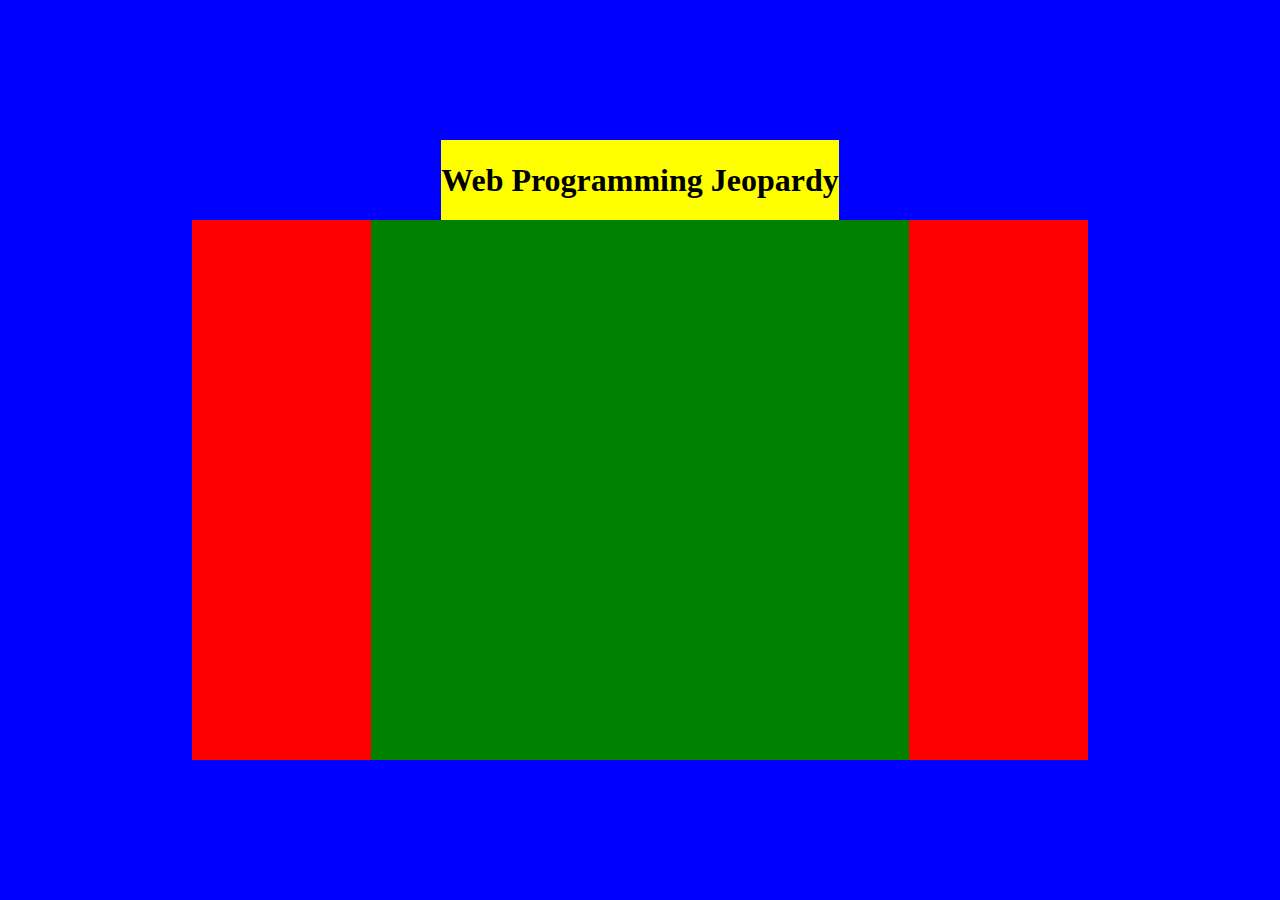
==== index.html @ dea0d834 "boxes created" ====
<!DOCTYPE html>
<html lang="en">
    <div id="page">
        <head>
            <meta charset="UTF-8">
            <meta name="viewport" content="width=device-width, initial-scale=1.0">
            <title>Web Programming Jeopardy</title>
            <link rel="stylesheet" href="style.css" />
            <link rel="icon" href="images/favicon.png" type="image/x-icon" />
        </head>
        <header>
            <h1>Web Programming Jeopardy</h1>
        </header>
        <body>
            <main>
                <section>

                </section>
            </main>
        </body>
        <footer>

        </footer>
    </div>
    <script></script>
</html>
---- style.css ----
#page {
    display: flex;
    justify-content: center;
    align-items: center;
    margin: 0;
    padding: 0;
    flex-direction: column;
    height: 100vh;
    width: 100vw;
}

header {
    background-color: yellow;
    z-index: 4;
    position: relative;
}

body {
    background-color: blue;
    z-index: 0;
    position: relative;
    margin: 0;
    padding: 0;
    height: 100vh;
    width: 100vw;
    display: flex;
    justify-content: center;
    align-items: center;
}

main {
    background-color: red;
    z-index: 1;
    position: relative;
    margin: 0;
    padding: 0;
    width: 70%;
    height: 60%;
    display: flex;
    justify-content: center;
    align-items: center;
}

section {
    background-color: green;
    z-index: 2;
    position: relative;
    margin: 0;
    padding: 0;
    width: 60%;
    height: 100%;
}
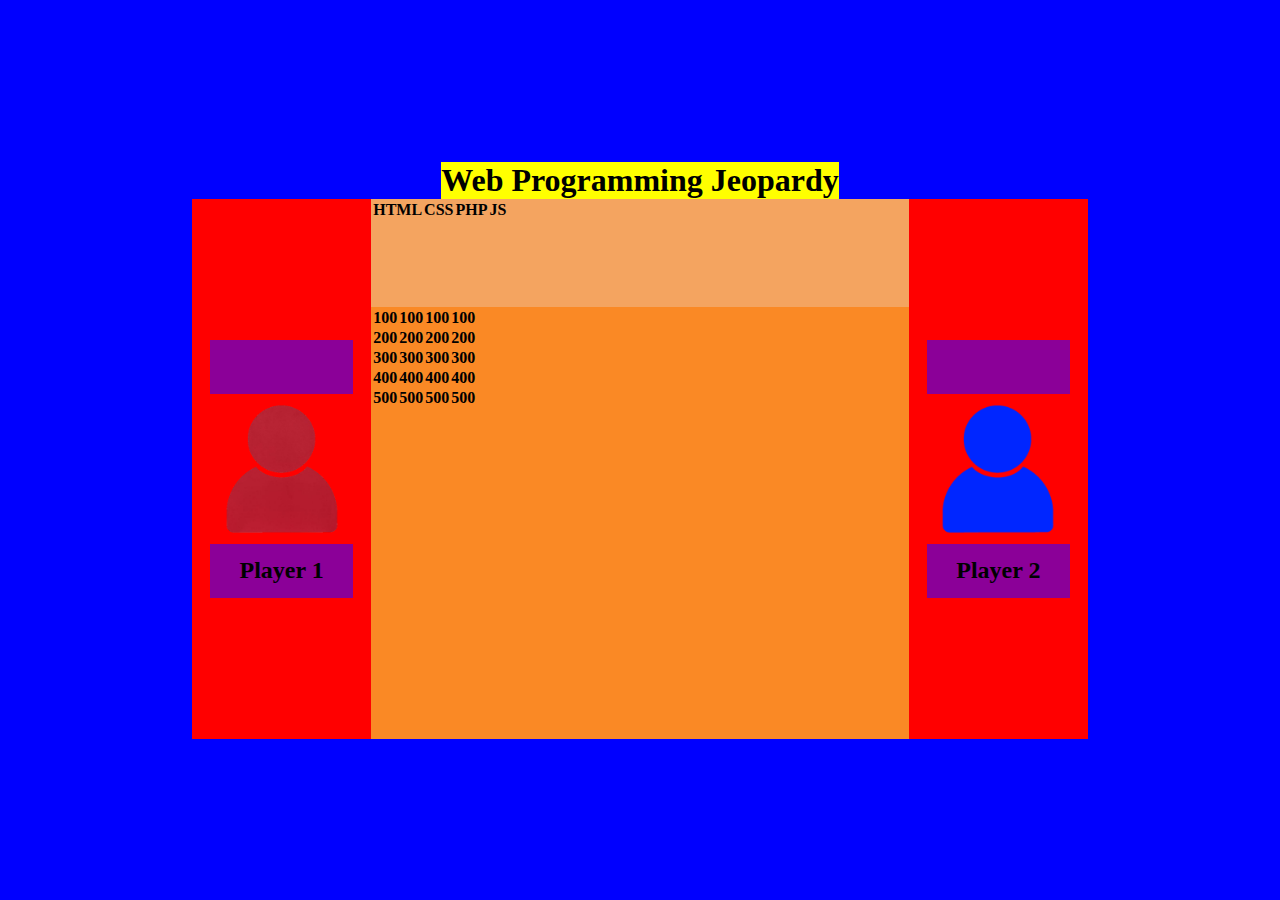
==== commit cba706d7: "layout completed" ====
--- a/index.html
+++ b/index.html
@@ -13,9 +13,70 @@
         </header>
         <body>
             <main>
+                <div id="leftpbox">
+                    <div id="leftscorebox">
+
+                    </div>
+                    <img id='redp' src="red.png"/>
+                    <div id="leftnamebox">
+                        <h2>Player 1</h2>
+                    </div>
+                </div>
                 <section>
+                    <div id="categorybox">
+                        <table>
+                            <tr>
+                                <th>HTML</th>
+                                <th>CSS</th>
+                                <th>PHP</th>
+                                <th>JS</th>
+                            </tr>
+                        </table>
+                    </div>
+                    <div id="questionbox">
+                        <table>
+                            <tr>
+                                <th>100</th>
+                                <th>100</th>
+                                <th>100</th>
+                                <th>100</th>
+                            </tr>
+                            <tr>
+                                <th>200</th>
+                                <th>200</th>
+                                <th>200</th>
+                                <th>200</th>
+                            </tr>
+                            <tr>
+                                <th>300</th>
+                                <th>300</th>
+                                <th>300</th>
+                                <th>300</th>
+                            </tr>
+                            <tr>
+                                <th>400</th>
+                                <th>400</th>
+                                <th>400</th>
+                                <th>400</th>
+                            </tr>
+                            <tr>
+                                <th>500</th>
+                                <th>500</th>
+                                <th>500</th>
+                                <th>500</th>
+                            </tr>
+                        </table>
+                    </div>
+                </section>
+                <div id="rightpbox">
+                    <div id="rightscorebox">
 
-                </section>
+                    </div>
+                    <img id="bluep" src="blue.png"/>
+                    <div id="rightnamebox">
+                        <h2>Player 2</h2>
+                    </div>
+                </div>
             </main>
         </body>
         <footer>
--- a/style.css
+++ b/style.css
@@ -1,9 +1,12 @@
+* {
+    margin: 0;
+    padding: 0;
+}
+
 #page {
     display: flex;
     justify-content: center;
     align-items: center;
-    margin: 0;
-    padding: 0;
     flex-direction: column;
     height: 100vh;
     width: 100vw;
@@ -19,8 +22,6 @@
     background-color: blue;
     z-index: 0;
     position: relative;
-    margin: 0;
-    padding: 0;
     height: 100vh;
     width: 100vw;
     display: flex;
@@ -32,8 +33,6 @@
     background-color: red;
     z-index: 1;
     position: relative;
-    margin: 0;
-    padding: 0;
     width: 70%;
     height: 60%;
     display: flex;
@@ -45,8 +44,52 @@
     background-color: green;
     z-index: 2;
     position: relative;
-    margin: 0;
-    padding: 0;
     width: 60%;
     height: 100%;
-}+    display: flex;
+    flex-direction: column;
+}
+
+#categorybox {
+    background-color: sandybrown;
+    width: 100%;
+    height:20%;
+}
+
+#questionbox {
+    background-color: rgb(250, 137, 37);
+    width: 100%;
+    height:80%;
+}
+
+#rightpbox, #leftpbox {
+    position: relative;
+    width: 20%;
+    height: 100%;
+    display: flex;
+    justify-content: center;
+    align-items: center;
+    flex-direction: column;
+}
+
+#leftscorebox, #rightscorebox {
+    background-color: rgb(139, 0, 152);
+    position: relative;
+    width: 80%;
+    height: 10%;
+}
+
+#leftnamebox, #rightnamebox {
+    background-color: rgb(139, 0, 152);
+    position: relative;
+    width: 80%;
+    height: 10%;
+    display: flex;
+    justify-content: center;
+    align-items: center;
+}
+
+#redp, #bluep {
+    height: 150px;
+}
+
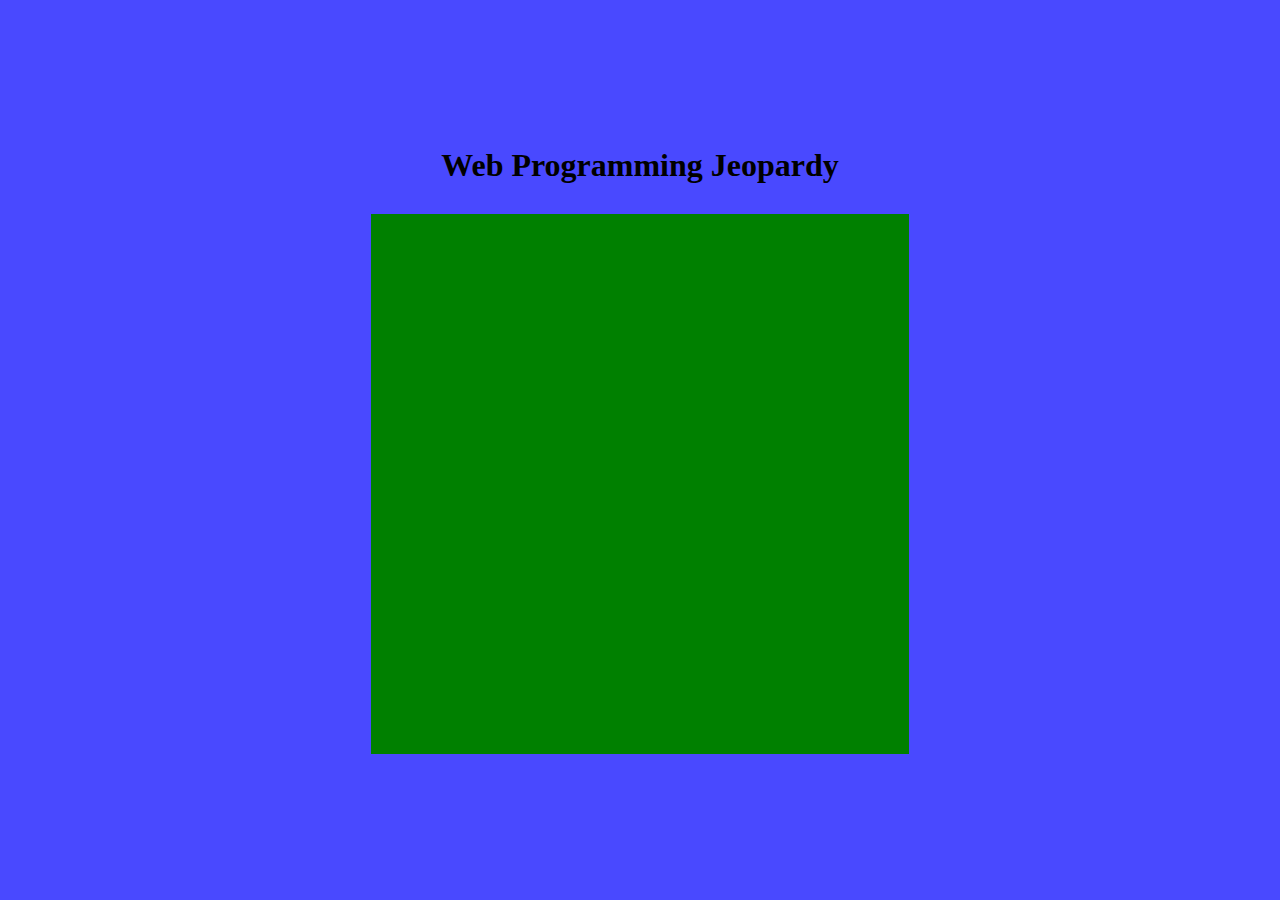
==== commit 5f3af6b9: "Saving progress before switching to ryan branch" ====
--- a/index.html
+++ b/index.html
@@ -13,70 +13,9 @@
         </header>
         <body>
             <main>
-                <div id="leftpbox">
-                    <div id="leftscorebox">
+                <section>
 
-                    </div>
-                    <img id='redp' src="red.png"/>
-                    <div id="leftnamebox">
-                        <h2>Player 1</h2>
-                    </div>
-                </div>
-                <section>
-                    <div id="categorybox">
-                        <table>
-                            <tr>
-                                <th>HTML</th>
-                                <th>CSS</th>
-                                <th>PHP</th>
-                                <th>JS</th>
-                            </tr>
-                        </table>
-                    </div>
-                    <div id="questionbox">
-                        <table>
-                            <tr>
-                                <th>100</th>
-                                <th>100</th>
-                                <th>100</th>
-                                <th>100</th>
-                            </tr>
-                            <tr>
-                                <th>200</th>
-                                <th>200</th>
-                                <th>200</th>
-                                <th>200</th>
-                            </tr>
-                            <tr>
-                                <th>300</th>
-                                <th>300</th>
-                                <th>300</th>
-                                <th>300</th>
-                            </tr>
-                            <tr>
-                                <th>400</th>
-                                <th>400</th>
-                                <th>400</th>
-                                <th>400</th>
-                            </tr>
-                            <tr>
-                                <th>500</th>
-                                <th>500</th>
-                                <th>500</th>
-                                <th>500</th>
-                            </tr>
-                        </table>
-                    </div>
                 </section>
-                <div id="rightpbox">
-                    <div id="rightscorebox">
-
-                    </div>
-                    <img id="bluep" src="blue.png"/>
-                    <div id="rightnamebox">
-                        <h2>Player 2</h2>
-                    </div>
-                </div>
             </main>
         </body>
         <footer>
--- a/style.css
+++ b/style.css
@@ -13,13 +13,14 @@
 }
 
 header {
-    background-color: yellow;
+    /* background-color: yellow; */
     z-index: 4;
     position: relative;
+    margin-bottom: 30px;
 }
 
 body {
-    background-color: blue;
+    background-color: rgb(73, 73, 255);
     z-index: 0;
     position: relative;
     height: 100vh;
@@ -30,7 +31,7 @@
 }
 
 main {
-    background-color: red;
+    /* background-color: red;*/
     z-index: 1;
     position: relative;
     width: 70%;
@@ -73,14 +74,16 @@
 }
 
 #leftscorebox, #rightscorebox {
-    background-color: rgb(139, 0, 152);
+    /* background-color: rgb(139, 0, 152); */
+    background-color: darkblue;
     position: relative;
     width: 80%;
     height: 10%;
+    border-radius: 5px;
 }
 
 #leftnamebox, #rightnamebox {
-    background-color: rgb(139, 0, 152);
+    /* background-color: rgb(139, 0, 152); */
     position: relative;
     width: 80%;
     height: 10%;
@@ -93,3 +96,41 @@
     height: 150px;
 }
 
+#categorybox table, #questionbox table {
+    width: 100%;
+    height: 100%;
+    border-collapse: collapse;
+}
+
+/* Style table headers (categories) */
+#categorybox th {
+    background-color: darkblue;
+    color: white;
+    font-size: 1.2rem;
+    padding: 10px;
+    border: 2px solid white;
+    text-align: center;
+}
+
+/* Style table cells (money values) */
+#questionbox th {
+    background-color: navy;
+    color: gold;
+    font-size: 1.5rem;
+    padding: 20px;
+    border: 2px solid white;
+    text-align: center;
+    cursor: pointer;
+    transition: background-color 0.3s ease;
+}
+
+#questionbox th:hover {
+    background-color: darkgoldenrod;
+    color: white;
+}
+
+#categorybox table th,
+#questionbox table th {
+    width: 25%;
+}
+
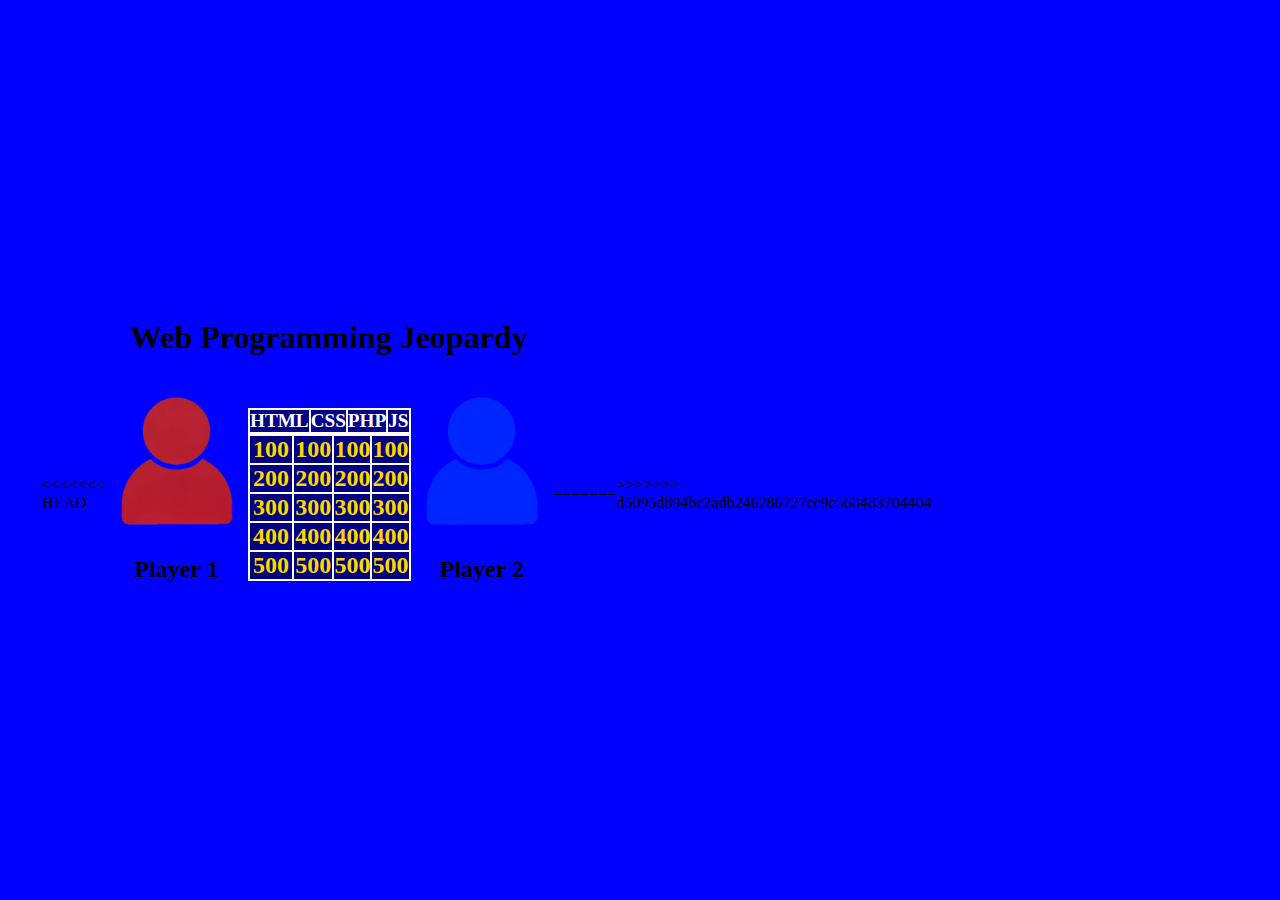
==== commit 4ac806d9: "Completed the remote fernan branch" ====
--- a/index.html
+++ b/index.html
@@ -13,9 +13,76 @@
         </header>
         <body>
             <main>
+<<<<<<< HEAD
+                <div id="leftpbox">
+                    <div id="leftscorebox">
+
+                    </div>
+                    <img id='redp' src="red.png"/>
+                    <div id="leftnamebox">
+                        <h2>Player 1</h2>
+                    </div>
+                </div>
+                <section>
+                    <div id="categorybox">
+                        <table>
+                            <tr>
+                                <th>HTML</th>
+                                <th>CSS</th>
+                                <th>PHP</th>
+                                <th>JS</th>
+                            </tr>
+                        </table>
+                    </div>
+                    <div id="questionbox">
+                        <table>
+                            <tr>
+                                <th>100</th>
+                                <th>100</th>
+                                <th>100</th>
+                                <th>100</th>
+                            </tr>
+                            <tr>
+                                <th>200</th>
+                                <th>200</th>
+                                <th>200</th>
+                                <th>200</th>
+                            </tr>
+                            <tr>
+                                <th>300</th>
+                                <th>300</th>
+                                <th>300</th>
+                                <th>300</th>
+                            </tr>
+                            <tr>
+                                <th>400</th>
+                                <th>400</th>
+                                <th>400</th>
+                                <th>400</th>
+                            </tr>
+                            <tr>
+                                <th>500</th>
+                                <th>500</th>
+                                <th>500</th>
+                                <th>500</th>
+                            </tr>
+                        </table>
+                    </div>
+                </section>
+                <div id="rightpbox">
+                    <div id="rightscorebox">
+
+                    </div>
+                    <img id="bluep" src="blue.png"/>
+                    <div id="rightnamebox">
+                        <h2>Player 2</h2>
+                    </div>
+                </div>
+=======
                 <section>
 
                 </section>
+>>>>>>> d5095d894bc2adb246286727cc9c568483704404
             </main>
         </body>
         <footer>
--- a/style.css
+++ b/style.css
@@ -1,18 +1,24 @@
+<<<<<<< HEAD
 * {
     margin: 0;
     padding: 0;
 }
 
+=======
+>>>>>>> d5095d894bc2adb246286727cc9c568483704404
 #page {
     display: flex;
     justify-content: center;
     align-items: center;
+    margin: 0;
+    padding: 0;
     flex-direction: column;
     height: 100vh;
     width: 100vw;
 }
 
 header {
+<<<<<<< HEAD
     /* background-color: yellow; */
     z-index: 4;
     position: relative;
@@ -23,6 +29,19 @@
     background-color: rgb(73, 73, 255);
     z-index: 0;
     position: relative;
+=======
+>>>>>>> d5095d894bc2adb246286727cc9c568483704404
+    background-color: yellow;
+    z-index: 4;
+    position: relative;
+}
+
+body {
+    background-color: blue;
+    z-index: 0;
+    position: relative;
+    margin: 0;
+    padding: 0;
     height: 100vh;
     width: 100vw;
     display: flex;
@@ -31,9 +50,17 @@
 }
 
 main {
+<<<<<<< HEAD
     /* background-color: red;*/
     z-index: 1;
     position: relative;
+=======
+>>>>>>> d5095d894bc2adb246286727cc9c568483704404
+    background-color: red;
+    z-index: 1;
+    position: relative;
+    margin: 0;
+    padding: 0;
     width: 70%;
     height: 60%;
     display: flex;
@@ -45,6 +72,7 @@
     background-color: green;
     z-index: 2;
     position: relative;
+<<<<<<< HEAD
     width: 60%;
     height: 100%;
     display: flex;
@@ -132,5 +160,15 @@
 #categorybox table th,
 #questionbox table th {
     width: 25%;
+=======
+>>>>>>> d5095d894bc2adb246286727cc9c568483704404
+    margin: 0;
+    padding: 0;
+    width: 60%;
+    height: 100%;
+<<<<<<< HEAD
 }
 
+=======
+}
+>>>>>>> d5095d894bc2adb246286727cc9c568483704404
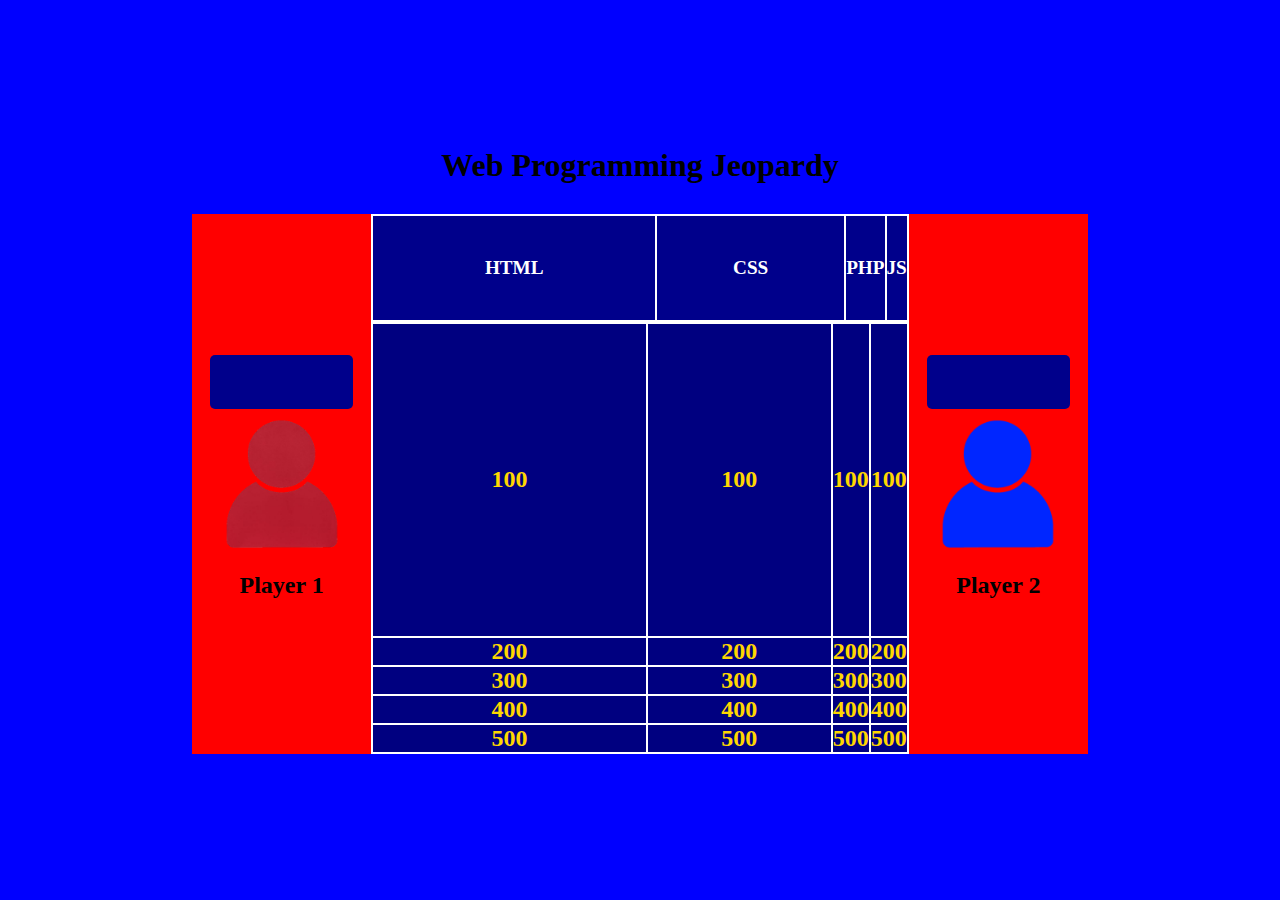
==== commit a05a7102: "testing" ====
--- a/index.html
+++ b/index.html
@@ -13,7 +13,6 @@
         </header>
         <body>
             <main>
-<<<<<<< HEAD
                 <div id="leftpbox">
                     <div id="leftscorebox">
 
@@ -78,11 +77,6 @@
                         <h2>Player 2</h2>
                     </div>
                 </div>
-=======
-                <section>
-
-                </section>
->>>>>>> d5095d894bc2adb246286727cc9c568483704404
             </main>
         </body>
         <footer>
--- a/style.css
+++ b/style.css
@@ -1,11 +1,8 @@
-<<<<<<< HEAD
 * {
     margin: 0;
     padding: 0;
 }
 
-=======
->>>>>>> d5095d894bc2adb246286727cc9c568483704404
 #page {
     display: flex;
     justify-content: center;
@@ -18,7 +15,6 @@
 }
 
 header {
-<<<<<<< HEAD
     /* background-color: yellow; */
     z-index: 4;
     position: relative;
@@ -29,8 +25,6 @@
     background-color: rgb(73, 73, 255);
     z-index: 0;
     position: relative;
-=======
->>>>>>> d5095d894bc2adb246286727cc9c568483704404
     background-color: yellow;
     z-index: 4;
     position: relative;
@@ -50,12 +44,9 @@
 }
 
 main {
-<<<<<<< HEAD
     /* background-color: red;*/
     z-index: 1;
     position: relative;
-=======
->>>>>>> d5095d894bc2adb246286727cc9c568483704404
     background-color: red;
     z-index: 1;
     position: relative;
@@ -72,7 +63,6 @@
     background-color: green;
     z-index: 2;
     position: relative;
-<<<<<<< HEAD
     width: 60%;
     height: 100%;
     display: flex;
@@ -160,15 +150,9 @@
 #categorybox table th,
 #questionbox table th {
     width: 25%;
-=======
->>>>>>> d5095d894bc2adb246286727cc9c568483704404
     margin: 0;
     padding: 0;
     width: 60%;
     height: 100%;
-<<<<<<< HEAD
 }
 
-=======
-}
->>>>>>> d5095d894bc2adb246286727cc9c568483704404
